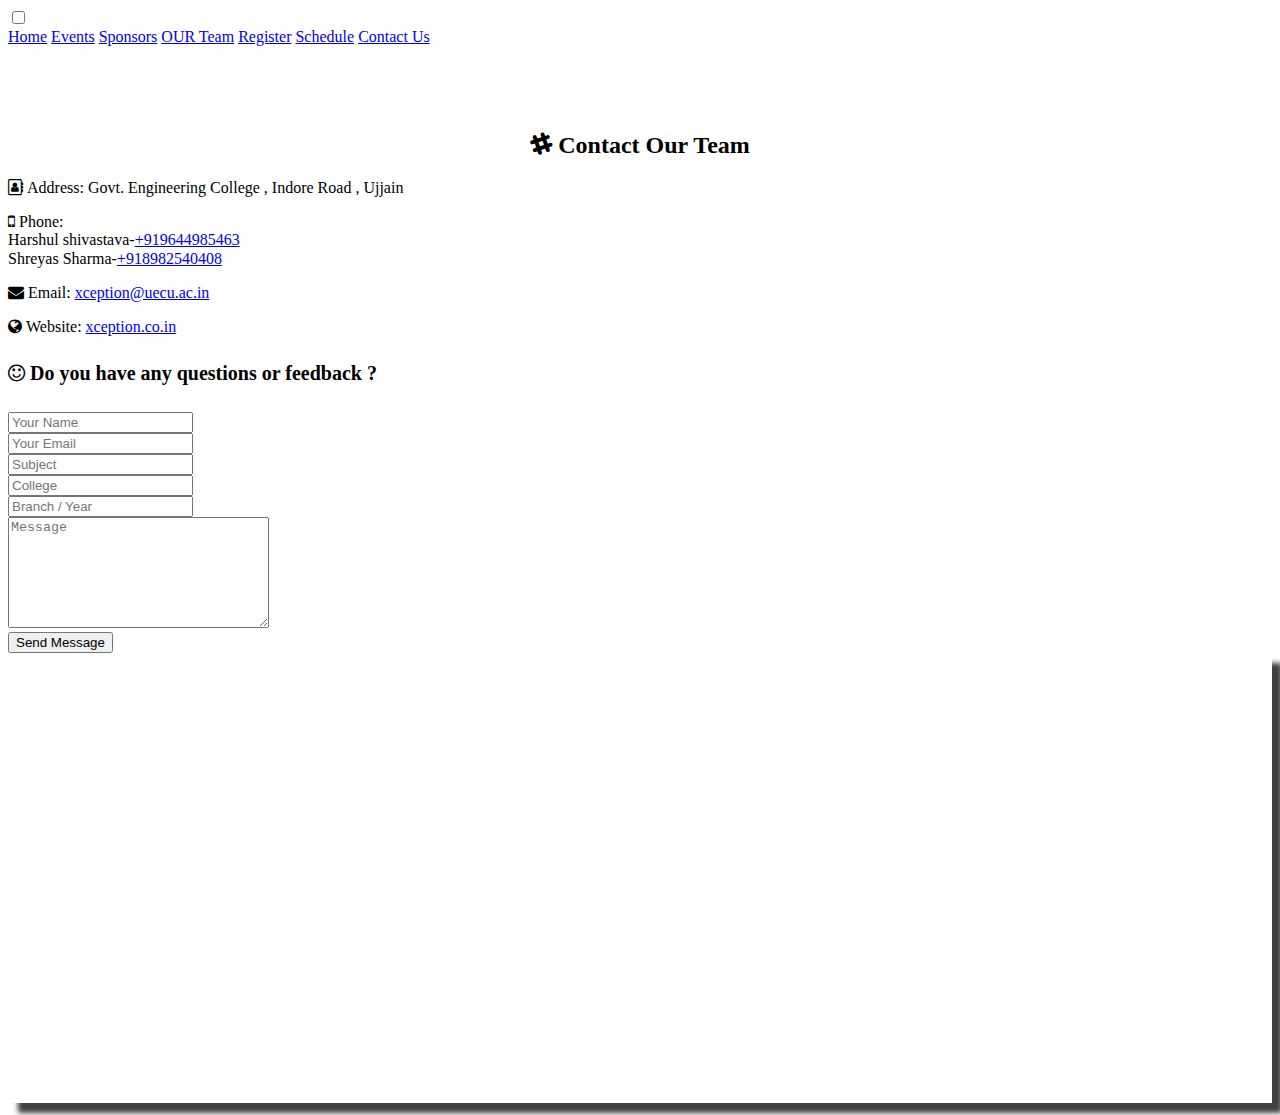
==== contactus.html @ e41eef3c "Add files via upload" ====
<!DOCTYPE html>
<html>
<head>
  <meta charset="UTF-8">
  <meta http-equiv="X-UA-Compatible" content="IE=edge">
  <meta name="viewport" content="width=device-width, initial-scale=1.0, maximum-scale=2.0, user-scalable=yes"><meta name="apple-mobile-web-app-capable" content="yes"><meta name="mobile-web-app-capable" content="yes">
  <meta name="format-detection" content="telephone=no">
  <title>Xception</title>
 
 
 <link rel="stylesheet" href="https://cdnjs.cloudflare.com/ajax/libs/font-awesome/4.7.0/css/font-awesome.min.css">
  <link rel="stylesheet" type="text/css" href="assets2/css/naveffect.css">
   <link rel="stylesheet" type="text/css" href="assets2/css/sponsors.css">
</head>
<script src="https://smtpjs.com/v3/smtp.js"></script>  
<body>
  <div>
  <div class="container">
    <!-- This checkbox will give us the toggle behavior, it will be hidden, but functional -->
    <input id="toggle" type="checkbox">

    <!-- IMPORTANT: Any element that we want to modify when the checkbox state changes go here, being "sibling" of the checkbox element -->

    <!-- This label is tied to the checkbox, and it will contain the toggle "buttons" -->
    <label class="toggle-container" for="toggle">
      <!-- If menu is open, it will be the "X" icon, otherwise just a clickable area behind the hamburger menu icon -->
      <span class="button button-toggle"></span>
    </label>

    <!-- The nav menu -->
    <nav class="nav">
       <a class="nav-item" href="index.html">Home</a>
      <a class="nav-item" href="events.html">Events</a>
      <a class="nav-item" href="sponsors.html">Sponsors</a>
      <a class="nav-item" href="ourteam.html">OUR Team</a>
      <a class="nav-item" href="register.html">Register</a>
      <a class="nav-item" href="schedule.docx">Schedule</a>
     
     
      <a class="nav-item" href="contactus.html">Contact Us</a>
      <!-- <a class="nav-item" href="">Settings</a> -->
      <!-- <a id="navlogo" class="nav-item" href=""><img src="logo.png" style="height: 70px; width: auto;"></a> -->
    </nav>

    <!-- Just dummy content like in the animated gif -->
<div id="navlogo" style="right: 12px;"><a href="index.html"><img src="xception.png"></a></div>

  </div>
  </div>
<br>
  <div class="content">
   
 
      <div class="container">
        <div class="row d-flex mb-5 contact-info">
          <div class="col-lg-12 col-md-12 mb-4 ftco-animate" style="text-align: center;">
           
            <h2 class="h4"><i class="fa fa-slack" aria-hidden="true"></i>&nbsp;Contact Our Team</h2>
           
          </div>
          <div class="w-100"></div>
          <div class="col-lg-3 col-md-3 ftco-animate">
            <section>
            <p><span><i class="fa fa-address-book-o" aria-hidden="true"></i>&nbsp;Address:</span> Govt. Engineering College , Indore Road , Ujjain</p>
            </section>
          </div>
          <div class=" col-lg-3 col-md-3 ftco-animate">
            <section>
            <p><span><i class="fa fa-mobile" aria-hidden="true"></i>&nbsp;Phone:</span><br>Harshul shivastava-<a href="tel://9644985463" class="contact">+919644985463</a></p>
            <p style=" margin-top:-15px;" >Shreyas Sharma-<a href="tel://8982540408" class="contact">+918982540408</a></p>
            </section>
          </div>
          <div class=" col-lg-3 col-md-3 ftco-animate">
            <SECTION>
            <p><span><i class="fa fa-envelope" aria-hidden="true"></i>&nbsp;Email:</span> <a href="mailto:xception@uecu.ac.in" class="contact">xception@uecu.ac.in</a></p>
          </SECTION>
          </div>
          <div class=" col-lg-3 col-md-3 ftco-animate">
            <SECTION>
            <p><span><i class="fa fa-globe" aria-hidden="true"></i>&nbsp;Website:</span> <a href="http://xception.co.in" class="contact">xception.co.in</a></p>
          </SECTION>
          </div>
        </div>
        <div class="row block-9 ftco-animate">
          <div class="col-lg-6 col-md-6 pr-md-5">
            <section id="form">
            <h4 class="mb-4" style="font-size:20px"><i class="fa fa-smile-o" aria-hidden="true"></i>&nbsp;Do you have any questions or feedback ?</h4>
            <form action="#" method="post">
              <div class="form-group">
                <input type="text" class="form-control" placeholder="Your Name" name="name" id="name" >
              </div>
              <div class="form-group">
                <input type="text" class="form-control" placeholder="Your Email" name="email" id="email" >
              </div>
              <div class="form-group">
                <input type="text" class="form-control" placeholder="Subject" name="subject" id="subject" >
              </div>
               <div class="form-group">
                <input type="text" class="form-control" placeholder="College" name="college" id="college" >
              </div>
               <div class="form-group">
                <input type="text" class="form-control" placeholder="Branch / Year" name="branch" id="branch" >
              </div>
              <div class="form-group">
                <textarea name="message" id="message" cols="30" rows="7" class="form-control" placeholder="Message" ></textarea>
              </div>
              <div class="form-group">
                <button type="button" class="btn btn-primary py-3 px-5" data-toggle="modal" data-target="#myModal" onclick="sendMessage()" style="float: left;">Send Message</button>

                <div class="modal-body" id="modalBody">
        <p id="par" style="float: right;"></p>
        </div>
              </div>
            </form>
          </section>
          </div>
         

          <div class="col-md-6 col-xs-12 col-lg-6 ftco-animate" id="map">
            <section>
         <center> <iframe src="https://www.google.com/maps/embed?pb=!1m18!1m12!1m3!1d3668.692432455636!2d75.79226531444448!3d23.14491491755363!2m3!1f0!2f0!3f0!3m2!1i1024!2i768!4f13.1!3m3!1m2!1s0x3963749a7fdc01c1%3A0x8131eb1a96ebdd1b!2sUjjain+Engineering+College!5e0!3m2!1sen!2sin!4v1548831720215" width="100%" height="450" frameborder="0" style="border:0; -webkit-box-shadow: 10px 10px 5px 0px rgba(0,0,0,0.75);
-moz-box-shadow: 10px 10px 5px 0px rgba(0,0,0,0.75);
box-shadow: 10px 10px 5px 0px rgba(0,0,0,0.75);" allowfullscreen></iframe></center>
          </section>
          </div>
        </div>
      </div>
   



</div>


<script type="text/javascript">
 

  function sendMessage()
{
var name=document.getElementById("name").value;
var email=document.getElementById("email").value;
var subject=document.getElementById("subject").value;
var college=document.getElementById("college").value;
var branch=document.getElementById("branch").value;
var message=document.getElementById("message").value;
var par=document.getElementById("par");
var k=0;
if(name.length==0)
{
k++;
}
if(email.length==0)
{
k++;
}
if(subject.length==0)
{
k++;
}
if(college.length==0)
{
k++;
}
if(branch.length==0)
{
k++;
}
if(message.length==0)
{
k++;
}
if(k>0)
{
par.style.color="#FF0000";
par.innerHTML="Please fill all the mandatory fields.";
return;
}
data="Name : "+name+" ,Email : "+email+" ,Subject : "+subject+" ,College : "+college+" ,Branch : "+branch+" ,Message : "+message;
Email.send({
Host: "smtp.gmail.com",
Username : "xception@uecu.ac.in",
Password : "bqy5xams8a",
To : 'xception@uecu.ac.in',
From : "xception@uecu.ac.in",
Subject : "FEEDBACK ALERT !!",
Body : data,
})
.then(function(message){});
document.getElementById("name").value="";
document.getElementById("email").value="";
document.getElementById("college").value="";
document.getElementById("subject").value="";
document.getElementById("branch").value="";
document.getElementById("message").value="";
}
</script>
</body>
</html>
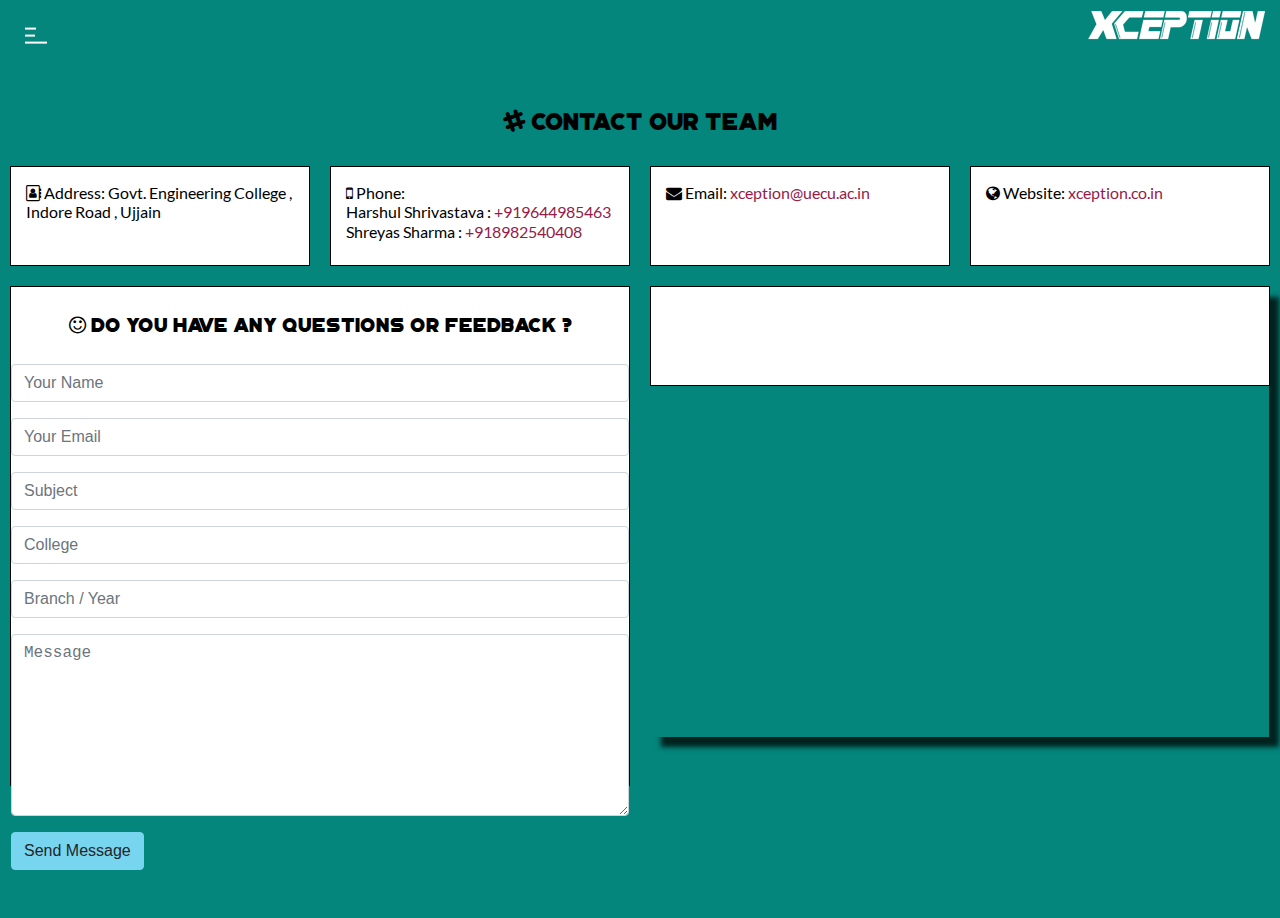
==== commit c325d4f2: "Add files via upload" ====
--- a/contactus.html
+++ b/contactus.html
@@ -66,8 +66,8 @@
           </div>
           <div class=" col-lg-3 col-md-3 ftco-animate">
             <section>
-            <p><span><i class="fa fa-mobile" aria-hidden="true"></i>&nbsp;Phone:</span><br>Harshul shivastava-<a href="tel://9644985463" class="contact">+919644985463</a></p>
-            <p style=" margin-top:-15px;" >Shreyas Sharma-<a href="tel://8982540408" class="contact">+918982540408</a></p>
+            <p><span><i class="fa fa-mobile" aria-hidden="true"></i>&nbsp;Phone:</span><br>Harshul Shrivastava : <a href="tel://9644985463" class="contact">+919644985463</a></p>
+            <p style=" margin-top:-15px;" >Shreyas Sharma : <a href="tel://8982540408" class="contact">+918982540408</a></p>
             </section>
           </div>
           <div class=" col-lg-3 col-md-3 ftco-animate">
--- a/assets2/css/naveffect.css
+++ b/assets2/css/naveffect.css
@@ -0,0 +1,1438 @@
+@font-face {
+    font-family: Lato;
+    src: url('../fonts/Lato/Lato-Regular.ttf') format('truetype');
+    font-weight: normal;
+}
+
+@font-face {
+    font-family: Lato;
+    src: url('../fonts/Lato/Lato-Bold.ttf') format('truetype');
+    font-weight: bold;
+}
+@font-face {
+    font-family: Portico;
+    src: url('../fonts/Portico/Portico Light.otf') format('opentype');
+    font-weight: normal;
+}
+
+@font-face {
+    font-family: Portico;
+    src: url('../fonts/Portico/Portico Regular.otf') format('opentype');
+    font-weight: bold;
+}
+
+h1,h2,h3,h4,h5,h6
+{
+  font-family: Portico;
+}
+/* Basic styles */
+* {
+	-webkit-box-sizing: border-box;
+	        box-sizing: border-box;
+}
+
+html, body {
+	margin: 0;
+}
+html,body
+{
+  height: 100vh;
+  width: 100vw;
+  overflow-x: hidden;
+  /*overflow-y: hidden;*/
+}
+
+body {
+	font-family: Lato;
+	background-color: #21b2a6;
+  
+}
+
+a {
+	text-decoration: none;
+}
+
+.container1 {
+	position: relative;
+	/*margin: 35px auto 0;*/
+	/*width: 300px;*/
+	/*height: 534px;*/
+/*	background: -webkit-gradient(linear, left top, right top, from(#9A3767) , to(#7B295C));
+	background: -webkit-linear-gradient(left, #9A3767 , #7B295C);
+	background: -o-linear-gradient(left, #9A3767 , #7B295C);
+	background: linear-gradient(to right, #9A3767 , #7B295C);*/
+	background:#21b2a6;
+	overflow: hidden;
+}
+.container1
+{
+/*    -webkit-box-shadow: 0 10px 6px -6px rgba(0, 0, 0, 0.23);
+            box-shadow: 0 10px 6px -6px rgba(0, 0, 0, 0.23);*/
+}
+#navlogo
+{
+	position: absolute;
+	top: 0px;
+	right: 0px;
+}
+@media only screen and (max-width: 500px)
+{
+	#navlogo
+	{
+		top:9px;
+	}
+	#navlogo img
+	{
+		width: 150px;
+		height: auto;
+	}
+}
+
+/* Toggle functionality https://codepen.io/lmgonzalves/pen/KaWaJO */
+#toggle {
+	position: absolute;
+	left: -100%;
+	top: -100%;
+}
+
+#toggle:focus ~ .toggle-container .button-toggle {
+	-webkit-box-shadow: 0 0 0 8px rgba(0, 0, 0, 0.1), inset 0 0 0 20px rgba(0, 0, 0, 0.1);
+	        box-shadow: 0 0 0 8px rgba(0, 0, 0, 0.1), inset 0 0 0 20px rgba(0, 0, 0, 0.1);
+}
+
+#toggle:checked ~ .toggle-container .button-toggle {
+	-webkit-box-shadow: 0 0 0 200vmax rgba(0, 0, 0, 0.1), inset 0 0 0 20px rgba(0, 0, 0, 0.1);
+	        box-shadow: 0 0 0 200vmax rgba(0, 0, 0, 0.1), inset 0 0 0 20px rgba(0, 0, 0, 0.1);
+}
+#toggle:checked ~ .toggle-container .button-toggle:hover {
+	-webkit-box-shadow: 0 0 0 200vmax rgba(0, 0, 0, 0.1), inset 0 0 0 20px rgba(0, 0, 0, 0.1), 0 0 0 8px rgba(0, 0, 0, 0.1), inset 0 0 0 20px rgba(0, 0, 0, 0.1);
+	        box-shadow: 0 0 0 200vmax rgba(0, 0, 0, 0.1), inset 0 0 0 20px rgba(0, 0, 0, 0.1), 0 0 0 8px rgba(0, 0, 0, 0.1), inset 0 0 0 20px rgba(0, 0, 0, 0.1);
+}
+#toggle:checked ~ .toggle-container .button-toggle:before {
+	-webkit-transform: translateY(-50%) rotate(45deg) scale(1);
+	    -ms-transform: translateY(-50%) rotate(45deg) scale(1);
+	        transform: translateY(-50%) rotate(45deg) scale(1);
+}
+#toggle:checked ~ .toggle-container .button-toggle:after {
+	-webkit-transform: translateY(-50%) rotate(-45deg) scale(1);
+	    -ms-transform: translateY(-50%) rotate(-45deg) scale(1);
+	        transform: translateY(-50%) rotate(-45deg) scale(1);
+}
+#toggle:checked:focus ~ .toggle-container .button-toggle {
+	-webkit-box-shadow: 0 0 0 200vmax rgba(0, 0, 0, 0.1), inset 0 0 0 20px rgba(0, 0, 0, 0.1), 0 0 0 8px rgba(0, 0, 0, 0.1), inset 0 0 0 20px rgba(0, 0, 0, 0.1);
+	        box-shadow: 0 0 0 200vmax rgba(0, 0, 0, 0.1), inset 0 0 0 20px rgba(0, 0, 0, 0.1), 0 0 0 8px rgba(0, 0, 0, 0.1), inset 0 0 0 20px rgba(0, 0, 0, 0.1);
+}
+#toggle:checked ~ .nav {
+	margin-bottom: 100px;
+	pointer-events: auto;
+	-webkit-transform: translate(50px, 50px);
+	    -ms-transform: translate(50px, 50px);
+	        transform: translate(50px, 50px);
+}
+#toggle:checked ~ .nav .nav-item {
+	color: white;
+	letter-spacing: 0;
+	height: 40px;
+	line-height: 40px;
+	margin-top: 0;
+	opacity: 1;
+	-webkit-transform: scaleY(1);
+	    -ms-transform: scaleY(1);
+	        transform: scaleY(1);
+	-webkit-transition: 0.5s, opacity 0.1s;
+	-o-transition: 0.5s, opacity 0.1s;
+	transition: 0.5s, opacity 0.1s;
+}
+#toggle:checked ~ .nav .nav-item:nth-child(1) {
+	-webkit-transition-delay: 0.15s;
+	     -o-transition-delay: 0.15s;
+	        transition-delay: 0.15s;
+}
+#toggle:checked ~ .nav .nav-item:nth-child(1):before {
+	-webkit-transition-delay: 0.15s;
+	     -o-transition-delay: 0.15s;
+	        transition-delay: 0.15s;
+}
+#toggle:checked ~ .nav .nav-item:nth-child(2) {
+	-webkit-transition-delay: 0.1s;
+	     -o-transition-delay: 0.1s;
+	        transition-delay: 0.1s;
+}
+#toggle:checked ~ .nav .nav-item:nth-child(2):before {
+	-webkit-transition-delay: 0.1s;
+	     -o-transition-delay: 0.1s;
+	        transition-delay: 0.1s;
+}
+#toggle:checked ~ .nav .nav-item:nth-child(3) {
+	-webkit-transition-delay: 0.05s;
+	     -o-transition-delay: 0.05s;
+	        transition-delay: 0.05s;
+}
+#toggle:checked ~ .nav .nav-item:nth-child(3):before {
+	-webkit-transition-delay: 0.05s;
+	     -o-transition-delay: 0.05s;
+	        transition-delay: 0.05s;
+}
+#toggle:checked ~ .nav .nav-item:nth-child(4) {
+	-webkit-transition-delay: 0s;
+	     -o-transition-delay: 0s;
+	        transition-delay: 0s;
+}
+#toggle:checked ~ .nav .nav-item:nth-child(4):before {
+	-webkit-transition-delay: 0s;
+	     -o-transition-delay: 0s;
+	        transition-delay: 0s;
+}
+#toggle:checked ~ .nav .nav-item:before {
+	opacity: 0;
+}
+#toggle:checked ~ .dummy-content {
+	padding-top: 30px;
+}
+#toggle:checked ~ .dummy-content:before {
+	background-color: rgba(0, 0, 0, 0.3);
+}
+
+
+/*=====================================================================*/
+
+
+/* Toggle button */
+.button-toggle {
+	position: absolute;
+	display: inline-block;
+	width: 20px;
+	height: 20px;
+	margin: 25px;
+	background-color: transparent;
+	border: none;
+	cursor: pointer;
+	border-radius: 100%;
+	-webkit-transition: 0.6s;
+	-o-transition: 0.6s;
+	transition: 0.6s;
+}
+.button-toggle:hover {
+	-webkit-box-shadow: 0 0 0 8px rgba(0, 0, 0, 0.1), inset 0 0 0 20px rgba(0, 0, 0, 0.1);
+	        box-shadow: 0 0 0 8px rgba(0, 0, 0, 0.1), inset 0 0 0 20px rgba(0, 0, 0, 0.1);
+}
+.button-toggle:before, .button-toggle:after {
+	position: absolute;
+	content: '';
+	top: 50%;
+	left: 0;
+	width: 100%;
+	height: 2px;
+	background-color: #EC7263;
+	border-radius: 5px;
+	-webkit-transition: 0.5s;
+	-o-transition: 0.5s;
+	transition: 0.5s;
+}
+.button-toggle:before {
+	-webkit-transform: translateY(-50%) rotate(45deg) scale(0);
+	    -ms-transform: translateY(-50%) rotate(45deg) scale(0);
+	        transform: translateY(-50%) rotate(45deg) scale(0);
+}
+.button-toggle:after {
+	-webkit-transform: translateY(-50%) rotate(-45deg) scale(0);
+	    -ms-transform: translateY(-50%) rotate(-45deg) scale(0);
+	        transform: translateY(-50%) rotate(-45deg) scale(0);
+}
+
+
+/*=====================================================================*/
+
+
+/* Menu */
+.nav {
+	display: inline-block;
+	margin: 25px 25px 20px;
+	pointer-events: none;
+	-webkit-transition: 0.5s;
+	-o-transition: 0.5s;
+	transition: 0.5s;
+}
+
+.nav-item {
+	position: relative;
+	display: inline-block;
+	float: left;
+	clear: both;
+	color: transparent;
+	font-size: 14px;
+	letter-spacing: -6.2px;
+	height: 7px;
+	line-height: 7px;
+	text-transform: uppercase;
+	white-space: nowrap;
+	-webkit-transform: scaleY(0.2);
+	    -ms-transform: scaleY(0.2);
+	        transform: scaleY(0.2);
+	-webkit-transition: 0.5s, opacity 1s;
+	-o-transition: 0.5s, opacity 1s;
+	transition: 0.5s, opacity 1s;
+}
+.nav-item:nth-child(1) {
+	-webkit-transition-delay: 0s;
+	     -o-transition-delay: 0s;
+	        transition-delay: 0s;
+}
+.nav-item:nth-child(1):before {
+	-webkit-transition-delay: 0s;
+	     -o-transition-delay: 0s;
+	        transition-delay: 0s;
+}
+.nav-item:nth-child(2) {
+	-webkit-transition-delay: 0.05s;
+	     -o-transition-delay: 0.05s;
+	        transition-delay: 0.05s;
+}
+.nav-item:nth-child(2):before {
+	-webkit-transition-delay: 0.05s;
+	     -o-transition-delay: 0.05s;
+	        transition-delay: 0.05s;
+}
+.nav-item:nth-child(3) {
+	-webkit-transition-delay: 0.1s;
+	     -o-transition-delay: 0.1s;
+	        transition-delay: 0.1s;
+}
+.nav-item:nth-child(3):before {
+	-webkit-transition-delay: 0.1s;
+	     -o-transition-delay: 0.1s;
+	        transition-delay: 0.1s;
+}
+.nav-item:nth-child(4) {
+	-webkit-transition-delay: 0.15s;
+	     -o-transition-delay: 0.15s;
+	        transition-delay: 0.15s;
+}
+.nav-item:nth-child(4):before {
+	-webkit-transition-delay: 0.15s;
+	     -o-transition-delay: 0.15s;
+	        transition-delay: 0.15s;
+}
+.nav-item:nth-child(1) {
+	letter-spacing: -8px;
+}
+.nav-item:nth-child(2) {
+	letter-spacing: -7px;
+}
+.nav-item:nth-child(n + 4) {
+	letter-spacing: -8px;
+	margin-top: -7px;
+	opacity: 0;
+}
+.nav-item:before {
+	position: absolute;
+	content: '';
+	top: 50%;
+	left: 0;
+	width: 100%;
+	height: 2px;
+	background-color: white;
+	-webkit-transform: translateY(-50%) scaleY(5);
+	    -ms-transform: translateY(-50%) scaleY(5);
+	        transform: translateY(-50%) scaleY(5);
+	-webkit-transition: 0.5s;
+	-o-transition: 0.5s;
+	transition: 0.5s;
+}
+@media (min-width: 992px) {
+    .col-lg-1, .col-lg-2, .col-lg-3, .col-lg-4, .col-lg-5, .col-lg-6, .col-lg-7, .col-lg-8, .col-lg-9, .col-lg-10, .col-lg-11, .col-lg-12 {
+        float: left;
+    }
+    .col-lg-1 {
+        width: 8.33%;
+    }
+    .col-lg-2 {
+        width: 16.66%;
+    }
+    .col-lg-3 {
+        width: 25%;
+    }
+    .col-lg-4 {
+        width: 33.33%;
+    }
+    .col-lg-5 {
+        width: 41.66%;
+    }
+    .col-lg-6 {
+        width: 50%;
+    }
+    .col-lg-7 {
+        width: 58.33%;
+    }
+    .col-lg-8 {
+        width: 66.66%;
+    }
+    .col-lg-9 {
+        width: 74.99%;
+    }
+    .col-lg-10 {
+        width: 83.33%;
+    }
+    .col-lg-11 {
+        width: 91.66%;
+    }
+    .col-lg-12 {
+        width: 100%;
+    }
+}
+
+
+/* Tablet view options */
+
+@media (min-width: 768px) and (max-width: 991px) {
+    .col-md-1, .col-md-2, .col-md-3, .col-md-4, .col-md-5, .col-md-6, .col-md-7, .col-md-8, .col-md-9, .col-md-10, .col-md-11, .col-md-12 {
+        float: left;
+    }
+    .col-md-1 {
+        width: 8.33%;
+    }
+    .col-md-2 {
+        width: 16.66%;
+    }
+    .col-md-3 {
+        width: 25%;
+    }
+    .col-md-4 {
+        width: 33.33%;
+    }
+    .col-md-5 {
+        width: 41.66%;
+    }
+    .col-md-6 {
+        width: 50%;
+    }
+    .col-md-7 {
+        width: 58.33%;
+    }
+    .col-md-8 {
+        width: 66.66%;
+    }
+    .col-md-9 {
+        width: 74.99%;
+    }
+    .col-md-10 {
+        width: 83.33%;
+    }
+    .col-md-11 {
+        width: 91.66%;
+    }
+    .col-md-12 {
+        width: 100%;
+    }
+}
+
+
+/* Mobile view options */
+
+@media (max-width: 767px) {
+    .col-sm-1, .col-sm-2, .col-sm-3, .col-sm-4, .col-sm-5, .col-sm-6, .col-sm-7, .col-sm-8, .col-sm-9, .col-sm-10, .col-sm-11, .col-sm-12 {
+        float: left;
+    }
+    .col-sm-1 {
+        width: 8.33%;
+    }
+    .col-sm-2 {
+        width: 16.66%;
+    }
+    .col-sm-3 {
+        width: 25%;
+    }
+    .col-sm-4 {
+        width: 33.33%;
+    }
+    .col-sm-5 {
+        width: 41.66%;
+    }
+    .col-sm-6 {
+        width: 50%;
+    }
+    .col-sm-7 {
+        width: 58.33%;
+    }
+    .col-sm-8 {
+        width: 66.66%;
+    }
+    .col-sm-9 {
+        width: 74.99%;
+    }
+    .col-sm-10 {
+        width: 83.33%;
+    }
+    .col-sm-11 {
+        width: 91.66%;
+    }
+    .col-sm-12 {
+        width: 100%;
+    }
+}
+h1 {
+    text-align: center;
+    color: black;
+}
+
+section {
+    border: 1px solid black;
+    background-color: white;
+    margin: 10px;
+    height:100px;
+}
+
+section>h2 {
+    float: right;
+    border-bottom: 1px solid black;
+    border-left: 1px solid black;
+    margin: 0;
+    width: 230px;
+    text-align: center;
+    font-style: Times;
+    font-size: 24px;
+    font-weight: bold;
+    height: 45px;
+    padding-top: 10px;
+}
+
+section.lebesgue>h2 {
+    background-color: #76b8db;
+}
+
+section.fubini>h2 {
+    background-color: #4f7acd;
+}
+
+section.luzin>h2 {
+    color: #e2e2e2;
+    background-color: #10328a;
+}
+
+section>p {
+   /*padding: 40px 15px 15px 15px; */
+   padding-left: 15px;
+}
+
+.row {
+    width: 100%;
+
+}
+#form
+{
+
+height: 500px;
+}
+.form-group
+{
+	width:100%;
+}
+section#form div.form-group
+{
+    
+	width: 100%;
+}
+
+.form-control {
+  display: block;
+  width: 100%;
+  padding: 0.375rem 0.75rem;
+  font-size: 1rem;
+  line-height: 1.5;
+  color: #495057;
+  background-color: #fff;
+  background-clip: padding-box;
+  border: 1px solid #ced4da;
+  border-radius: 0.25rem;
+  -webkit-transition: border-color 0.15s ease-in-out, -webkit-box-shadow 0.15s ease-in-out;
+  transition: border-color 0.15s ease-in-out, -webkit-box-shadow 0.15s ease-in-out;
+  -o-transition: border-color 0.15s ease-in-out, box-shadow 0.15s ease-in-out;
+  transition: border-color 0.15s ease-in-out, box-shadow 0.15s ease-in-out;
+  transition: border-color 0.15s ease-in-out, box-shadow 0.15s ease-in-out, -webkit-box-shadow 0.15s ease-in-out; }
+  @media screen and (prefers-reduced-motion: reduce) {
+    .form-control {
+      -webkit-transition: none;
+      -o-transition: none;
+      transition: none; } }
+  .form-control::-ms-expand {
+    background-color: transparent;
+    border: 0; }
+  .form-control:focus {
+    color: #495057;
+    background-color: #fff;
+    border-color: #eaf8fd;
+    outline: 0;
+    -webkit-box-shadow: 0 0 0 0.2rem rgba(120, 213, 239, 0.25);
+    box-shadow: 0 0 0 0.2rem rgba(120, 213, 239, 0.25); }
+  .form-control::-webkit-input-placeholder {
+    color: #6c757d;
+    opacity: 1; }
+  .form-control:-ms-input-placeholder {
+    color: #6c757d;
+    opacity: 1; }
+  .form-control::-ms-input-placeholder {
+    color: #6c757d;
+    opacity: 1; }
+  .form-control::placeholder {
+    color: #6c757d;
+    opacity: 1; }
+  .form-control:disabled, .form-control[readonly] {
+    background-color: #e9ecef;
+    opacity: 1; }
+
+select.form-control:not([size]):not([multiple]) {
+  height: calc(2.25rem + 2px); }
+
+select.form-control:focus::-ms-value {
+  color: #495057;
+  background-color: #fff; }
+
+.form-control-file,
+.form-control-range {
+  display: block;
+  width: 100%; }
+
+  col-form-label {
+  padding-top: calc(0.375rem + 1px);
+  padding-bottom: calc(0.375rem + 1px);
+  margin-bottom: 0;
+  font-size: inherit;
+  line-height: 1.5; }
+
+.col-form-label-lg {
+  padding-top: calc(0.5rem + 1px);
+  padding-bottom: calc(0.5rem + 1px);
+  font-size: 1.25rem;
+  line-height: 1.5; }
+
+.col-form-label-sm {
+  padding-top: calc(0.25rem + 1px);
+  padding-bottom: calc(0.25rem + 1px);
+  font-size: 0.875rem;
+  line-height: 1.5; }
+
+.form-control-plaintext {
+  display: block;
+  width: 100%;
+  padding-top: 0.375rem;
+  padding-bottom: 0.375rem;
+  margin-bottom: 0;
+  line-height: 1.5;
+  color: #212529;
+  background-color: transparent;
+  border: solid transparent;
+  border-width: 1px 0; }
+  .form-control-plaintext.form-control-sm, .input-group-sm > .form-control-plaintext.form-control,
+  .input-group-sm > .input-group-prepend > .form-control-plaintext.input-group-text,
+  .input-group-sm > .input-group-append > .form-control-plaintext.input-group-text,
+  .input-group-sm > .input-group-prepend > .form-control-plaintext.btn,
+  .input-group-sm > .input-group-append > .form-control-plaintext.btn, .form-control-plaintext.form-control-lg, .input-group-lg > .form-control-plaintext.form-control,
+  .input-group-lg > .input-group-prepend > .form-control-plaintext.input-group-text,
+  .input-group-lg > .input-group-append > .form-control-plaintext.input-group-text,
+  .input-group-lg > .input-group-prepend > .form-control-plaintext.btn,
+  .input-group-lg > .input-group-append > .form-control-plaintext.btn {
+    padding-right: 0;
+    padding-left: 0; }
+
+.form-control-sm, .input-group-sm > .form-control,
+.input-group-sm > .input-group-prepend > .input-group-text,
+.input-group-sm > .input-group-append > .input-group-text,
+.input-group-sm > .input-group-prepend > .btn,
+.input-group-sm > .input-group-append > .btn {
+  padding: 0.25rem 0.5rem;
+  font-size: 0.875rem;
+  line-height: 1.5;
+  border-radius: 0.2rem; }
+
+select.form-control-sm:not([size]):not([multiple]), .input-group-sm > select.form-control:not([size]):not([multiple]),
+.input-group-sm > .input-group-prepend > select.input-group-text:not([size]):not([multiple]),
+.input-group-sm > .input-group-append > select.input-group-text:not([size]):not([multiple]),
+.input-group-sm > .input-group-prepend > select.btn:not([size]):not([multiple]),
+.input-group-sm > .input-group-append > select.btn:not([size]):not([multiple]) {
+  height: calc(1.8125rem + 2px); }
+
+.form-control-lg, .input-group-lg > .form-control,
+.input-group-lg > .input-group-prepend > .input-group-text,
+.input-group-lg > .input-group-append > .input-group-text,
+.input-group-lg > .input-group-prepend > .btn,
+.input-group-lg > .input-group-append > .btn {
+  padding: 0.5rem 1rem;
+  font-size: 1.25rem;
+  line-height: 1.5;
+  border-radius: 0.3rem; }
+
+select.form-control-lg:not([size]):not([multiple]), .input-group-lg > select.form-control:not([size]):not([multiple]),
+.input-group-lg > .input-group-prepend > select.input-group-text:not([size]):not([multiple]),
+.input-group-lg > .input-group-append > select.input-group-text:not([size]):not([multiple]),
+.input-group-lg > .input-group-prepend > select.btn:not([size]):not([multiple]),
+.input-group-lg > .input-group-append > select.btn:not([size]):not([multiple]) {
+  height: calc(2.875rem + 2px); }
+
+.form-group {
+  margin-bottom: 1rem; }
+
+.form-text {
+  display: block;
+  margin-top: 0.25rem; }
+
+.form-row {
+  display: -webkit-box;
+  display: -ms-flexbox;
+  display: flex;
+  -ms-flex-wrap: wrap;
+  flex-wrap: wrap;
+  margin-right: -5px;
+  margin-left: -5px; }
+  .form-row > .col,
+  .form-row > [class*="col-"] {
+    padding-right: 5px;
+    padding-left: 5px; }
+
+.form-check {
+  position: relative;
+  display: block;
+  padding-left: 1.25rem; }
+
+.form-check-input {
+  position: absolute;
+  margin-top: 0.3rem;
+  margin-left: -1.25rem; }
+  .form-check-input:disabled ~ .form-check-label {
+    color: #6c757d; }
+
+.form-check-label {
+  margin-bottom: 0; }
+
+.form-check-inline {
+  display: -webkit-inline-box;
+  display: -ms-inline-flexbox;
+  display: inline-flex;
+  -webkit-box-align: center;
+  -ms-flex-align: center;
+  align-items: center;
+  padding-left: 0;
+  margin-right: 0.75rem; }
+  .form-check-inline .form-check-input {
+    position: static;
+    margin-top: 0;
+    margin-right: 0.3125rem;
+    margin-left: 0; }
+
+.valid-feedback {
+  display: none;
+  width: 100%;
+  margin-top: 0.25rem;
+  font-size: 80%;
+  color: #28a745; }
+
+.valid-tooltip {
+  position: absolute;
+  top: 100%;
+  z-index: 5;
+  display: none;
+  max-width: 100%;
+  padding: .5rem;
+  margin-top: .1rem;
+  font-size: .875rem;
+  line-height: 1;
+  color: #fff;
+  background-color: rgba(40, 167, 69, 0.8);
+  border-radius: .2rem; }
+
+.was-validated .form-control:valid, .form-control.is-valid, .was-validated
+.custom-select:valid,
+.custom-select.is-valid {
+  border-color: #28a745; }
+  .was-validated .form-control:valid:focus, .form-control.is-valid:focus, .was-validated
+  .custom-select:valid:focus,
+  .custom-select.is-valid:focus {
+    border-color: #28a745;
+    -webkit-box-shadow: 0 0 0 0.2rem rgba(40, 167, 69, 0.25);
+    box-shadow: 0 0 0 0.2rem rgba(40, 167, 69, 0.25); }
+  .was-validated .form-control:valid ~ .valid-feedback,
+  .was-validated .form-control:valid ~ .valid-tooltip, .form-control.is-valid ~ .valid-feedback,
+  .form-control.is-valid ~ .valid-tooltip, .was-validated
+  .custom-select:valid ~ .valid-feedback,
+  .was-validated
+  .custom-select:valid ~ .valid-tooltip,
+  .custom-select.is-valid ~ .valid-feedback,
+  .custom-select.is-valid ~ .valid-tooltip {
+    display: block; }
+
+.was-validated .form-check-input:valid ~ .form-check-label, .form-check-input.is-valid ~ .form-check-label {
+  color: #28a745; }
+
+.was-validated .form-check-input:valid ~ .valid-feedback,
+.was-validated .form-check-input:valid ~ .valid-tooltip, .form-check-input.is-valid ~ .valid-feedback,
+.form-check-input.is-valid ~ .valid-tooltip {
+  display: block; }
+
+.was-validated .custom-control-input:valid ~ .custom-control-label, .custom-control-input.is-valid ~ .custom-control-label {
+  color: #28a745; }
+  .was-validated .custom-control-input:valid ~ .custom-control-label::before, .custom-control-input.is-valid ~ .custom-control-label::before {
+    background-color: #71dd8a; }
+
+.was-validated .custom-control-input:valid ~ .valid-feedback,
+.was-validated .custom-control-input:valid ~ .valid-tooltip, .custom-control-input.is-valid ~ .valid-feedback,
+.custom-control-input.is-valid ~ .valid-tooltip {
+  display: block; }
+
+.was-validated .custom-control-input:valid:checked ~ .custom-control-label::before, .custom-control-input.is-valid:checked ~ .custom-control-label::before {
+  background-color: #34ce57; }
+
+.was-validated .custom-control-input:valid:focus ~ .custom-control-label::before, .custom-control-input.is-valid:focus ~ .custom-control-label::before {
+  -webkit-box-shadow: 0 0 0 1px #fff, 0 0 0 0.2rem rgba(40, 167, 69, 0.25);
+  box-shadow: 0 0 0 1px #fff, 0 0 0 0.2rem rgba(40, 167, 69, 0.25); }
+
+.was-validated .custom-file-input:valid ~ .custom-file-label, .custom-file-input.is-valid ~ .custom-file-label {
+  border-color: #28a745; }
+  .was-validated .custom-file-input:valid ~ .custom-file-label::before, .custom-file-input.is-valid ~ .custom-file-label::before {
+    border-color: inherit; }
+
+.was-validated .custom-file-input:valid ~ .valid-feedback,
+.was-validated .custom-file-input:valid ~ .valid-tooltip, .custom-file-input.is-valid ~ .valid-feedback,
+.custom-file-input.is-valid ~ .valid-tooltip {
+  display: block; }
+
+.was-validated .custom-file-input:valid:focus ~ .custom-file-label, .custom-file-input.is-valid:focus ~ .custom-file-label {
+  -webkit-box-shadow: 0 0 0 0.2rem rgba(40, 167, 69, 0.25);
+  box-shadow: 0 0 0 0.2rem rgba(40, 167, 69, 0.25); }
+
+.invalid-feedback {
+  display: none;
+  width: 100%;
+  margin-top: 0.25rem;
+  font-size: 80%;
+  color: #dc3545; }
+
+.invalid-tooltip {
+  position: absolute;
+  top: 100%;
+  z-index: 5;
+  display: none;
+  max-width: 100%;
+  padding: .5rem;
+  margin-top: .1rem;
+  font-size: .875rem;
+  line-height: 1;
+  color: #fff;
+  background-color: rgba(220, 53, 69, 0.8);
+  border-radius: .2rem; }
+
+.was-validated .form-control:invalid, .form-control.is-invalid, .was-validated
+.custom-select:invalid,
+.custom-select.is-invalid {
+  border-color: #dc3545; }
+  .was-validated .form-control:invalid:focus, .form-control.is-invalid:focus, .was-validated
+  .custom-select:invalid:focus,
+  .custom-select.is-invalid:focus {
+    border-color: #dc3545;
+    -webkit-box-shadow: 0 0 0 0.2rem rgba(220, 53, 69, 0.25);
+    box-shadow: 0 0 0 0.2rem rgba(220, 53, 69, 0.25); }
+  .was-validated .form-control:invalid ~ .invalid-feedback,
+  .was-validated .form-control:invalid ~ .invalid-tooltip, .form-control.is-invalid ~ .invalid-feedback,
+  .form-control.is-invalid ~ .invalid-tooltip, .was-validated
+  .custom-select:invalid ~ .invalid-feedback,
+  .was-validated
+  .custom-select:invalid ~ .invalid-tooltip,
+  .custom-select.is-invalid ~ .invalid-feedback,
+  .custom-select.is-invalid ~ .invalid-tooltip {
+    display: block; }
+
+.was-validated .form-check-input:invalid ~ .form-check-label, .form-check-input.is-invalid ~ .form-check-label {
+  color: #dc3545; }
+
+.was-validated .form-check-input:invalid ~ .invalid-feedback,
+.was-validated .form-check-input:invalid ~ .invalid-tooltip, .form-check-input.is-invalid ~ .invalid-feedback,
+.form-check-input.is-invalid ~ .invalid-tooltip {
+  display: block; }
+
+.was-validated .custom-control-input:invalid ~ .custom-control-label, .custom-control-input.is-invalid ~ .custom-control-label {
+  color: #dc3545; }
+  .was-validated .custom-control-input:invalid ~ .custom-control-label::before, .custom-control-input.is-invalid ~ .custom-control-label::before {
+    background-color: #efa2a9; }
+
+.was-validated .custom-control-input:invalid ~ .invalid-feedback,
+.was-validated .custom-control-input:invalid ~ .invalid-tooltip, .custom-control-input.is-invalid ~ .invalid-feedback,
+.custom-control-input.is-invalid ~ .invalid-tooltip {
+  display: block; }
+
+.was-validated .custom-control-input:invalid:checked ~ .custom-control-label::before, .custom-control-input.is-invalid:checked ~ .custom-control-label::before {
+  background-color: #e4606d; }
+
+.was-validated .custom-control-input:invalid:focus ~ .custom-control-label::before, .custom-control-input.is-invalid:focus ~ .custom-control-label::before {
+  -webkit-box-shadow: 0 0 0 1px #fff, 0 0 0 0.2rem rgba(220, 53, 69, 0.25);
+  box-shadow: 0 0 0 1px #fff, 0 0 0 0.2rem rgba(220, 53, 69, 0.25); }
+
+.was-validated .custom-file-input:invalid ~ .custom-file-label, .custom-file-input.is-invalid ~ .custom-file-label {
+  border-color: #dc3545; }
+  .was-validated .custom-file-input:invalid ~ .custom-file-label::before, .custom-file-input.is-invalid ~ .custom-file-label::before {
+    border-color: inherit; }
+
+.was-validated .custom-file-input:invalid ~ .invalid-feedback,
+.was-validated .custom-file-input:invalid ~ .invalid-tooltip, .custom-file-input.is-invalid ~ .invalid-feedback,
+.custom-file-input.is-invalid ~ .invalid-tooltip {
+  display: block; }
+
+.was-validated .custom-file-input:invalid:focus ~ .custom-file-label, .custom-file-input.is-invalid:focus ~ .custom-file-label {
+  -webkit-box-shadow: 0 0 0 0.2rem rgba(220, 53, 69, 0.25);
+  box-shadow: 0 0 0 0.2rem rgba(220, 53, 69, 0.25); }
+
+.form-inline {
+  display: -webkit-box;
+  display: -ms-flexbox;
+  display: flex;
+  -webkit-box-orient: horizontal;
+  -webkit-box-direction: normal;
+  -ms-flex-flow: row wrap;
+  flex-flow: row wrap;
+  -webkit-box-align: center;
+  -ms-flex-align: center;
+  align-items: center; }
+  .form-inline .form-check {
+    width: 100%; }
+  @media (min-width: 576px) {
+    .form-inline label {
+      display: -webkit-box;
+      display: -ms-flexbox;
+      display: flex;
+      -webkit-box-align: center;
+      -ms-flex-align: center;
+      align-items: center;
+      -webkit-box-pack: center;
+      -ms-flex-pack: center;
+      justify-content: center;
+      margin-bottom: 0; }
+    .form-inline .form-group {
+      display: -webkit-box;
+      display: -ms-flexbox;
+      display: flex;
+      -webkit-box-flex: 0;
+      -ms-flex: 0 0 auto;
+      flex: 0 0 auto;
+      -webkit-box-orient: horizontal;
+      -webkit-box-direction: normal;
+      -ms-flex-flow: row wrap;
+      flex-flow: row wrap;
+      -webkit-box-align: center;
+      -ms-flex-align: center;
+      align-items: center;
+      margin-bottom: 0; }
+    .form-inline .form-control {
+      display: inline-block;
+      width: auto;
+      vertical-align: middle; }
+    .form-inline .form-control-plaintext {
+      display: inline-block; }
+    .form-inline .input-group,
+    .form-inline .custom-select {
+      width: auto; }
+    .form-inline .form-check {
+      display: -webkit-box;
+      display: -ms-flexbox;
+      display: flex;
+      -webkit-box-align: center;
+      -ms-flex-align: center;
+      align-items: center;
+      -webkit-box-pack: center;
+      -ms-flex-pack: center;
+      justify-content: center;
+      width: auto;
+      padding-left: 0; }
+    .form-inline .form-check-input {
+      position: relative;
+      margin-top: 0;
+      margin-right: 0.25rem;
+      margin-left: 0; }
+    .form-inline .custom-control {
+      -webkit-box-align: center;
+      -ms-flex-align: center;
+      align-items: center;
+      -webkit-box-pack: center;
+      -ms-flex-pack: center;
+      justify-content: center; }
+    .form-inline .custom-control-label {
+      margin-bottom: 0; } }
+
+.btn {
+  display: inline-block;
+  font-weight: 400;
+  text-align: center;
+  white-space: nowrap;
+  vertical-align: middle;
+  -webkit-user-select: none;
+  -moz-user-select: none;
+  -ms-user-select: none;
+  user-select: none;
+  border: 1px solid transparent;
+  padding: 0.375rem 0.75rem;
+  font-size: 1rem;
+  line-height: 1.5;
+  border-radius: 0.25rem;
+  -webkit-transition: color 0.15s ease-in-out, background-color 0.15s ease-in-out, border-color 0.15s ease-in-out, -webkit-box-shadow 0.15s ease-in-out;
+  transition: color 0.15s ease-in-out, background-color 0.15s ease-in-out, border-color 0.15s ease-in-out, -webkit-box-shadow 0.15s ease-in-out;
+  -o-transition: color 0.15s ease-in-out, background-color 0.15s ease-in-out, border-color 0.15s ease-in-out, box-shadow 0.15s ease-in-out;
+  transition: color 0.15s ease-in-out, background-color 0.15s ease-in-out, border-color 0.15s ease-in-out, box-shadow 0.15s ease-in-out;
+  transition: color 0.15s ease-in-out, background-color 0.15s ease-in-out, border-color 0.15s ease-in-out, box-shadow 0.15s ease-in-out, -webkit-box-shadow 0.15s ease-in-out; }
+  @media screen and (prefers-reduced-motion: reduce) {
+    .btn {
+      -webkit-transition: none;
+      -o-transition: none;
+      transition: none; } }
+  .btn:hover, .btn:focus {
+    text-decoration: none; }
+  .btn:focus, .btn.focus {
+    outline: 0;
+    -webkit-box-shadow: 0 0 0 0.2rem rgba(120, 213, 239, 0.25);
+    box-shadow: 0 0 0 0.2rem rgba(120, 213, 239, 0.25); }
+  .btn.disabled, .btn:disabled {
+    opacity: 0.65; }
+  .btn:not(:disabled):not(.disabled) {
+    cursor: pointer; }
+  .btn:not(:disabled):not(.disabled):active, .btn:not(:disabled):not(.disabled).active {
+    background-image: none; }
+
+a.btn.disabled,
+fieldset:disabled a.btn {
+  pointer-events: none; }
+
+.btn-primary {
+  color: #212529;
+  background-color: #78d5ef;
+  border-color: #78d5ef; }
+  .btn-primary:hover {
+    color: #212529;
+    background-color: #56caeb;
+    border-color: #4ac7ea; }
+  .btn-primary:focus, .btn-primary.focus {
+    -webkit-box-shadow: 0 0 0 0.2rem rgba(120, 213, 239, 0.5);
+    box-shadow: 0 0 0 0.2rem rgba(120, 213, 239, 0.5); }
+  .btn-primary.disabled, .btn-primary:disabled {
+    color: #212529;
+    background-color: #78d5ef;
+    border-color: #78d5ef; }
+  .btn-primary:not(:disabled):not(.disabled):active, .btn-primary:not(:disabled):not(.disabled).active,
+  .show > .btn-primary.dropdown-toggle {
+    color: #212529;
+    background-color: #4ac7ea;
+    border-color: #3fc3e8; }
+    .btn-primary:not(:disabled):not(.disabled):active:focus, .btn-primary:not(:disabled):not(.disabled).active:focus,
+    .show > .btn-primary.dropdown-toggle:focus {
+      -webkit-box-shadow: 0 0 0 0.2rem rgba(120, 213, 239, 0.5);
+      box-shadow: 0 0 0 0.2rem rgba(120, 213, 239, 0.5); }
+
+.btn-secondary {
+  color: #fff;
+  background-color: #6c757d;
+  border-color: #6c757d; }
+  .btn-secondary:hover {
+    color: #fff;
+    background-color: #5a6268;
+    border-color: #545b62; }
+  .btn-secondary:focus, .btn-secondary.focus {
+    -webkit-box-shadow: 0 0 0 0.2rem rgba(108, 117, 125, 0.5);
+    box-shadow: 0 0 0 0.2rem rgba(108, 117, 125, 0.5); }
+  .btn-secondary.disabled, .btn-secondary:disabled {
+    color: #fff;
+    background-color: #6c757d;
+    border-color: #6c757d; }
+  .btn-secondary:not(:disabled):not(.disabled):active, .btn-secondary:not(:disabled):not(.disabled).active,
+  .show > .btn-secondary.dropdown-toggle {
+    color: #fff;
+    background-color: #545b62;
+    border-color: #4e555b; }
+    .btn-secondary:not(:disabled):not(.disabled):active:focus, .btn-secondary:not(:disabled):not(.disabled).active:focus,
+    .show > .btn-secondary.dropdown-toggle:focus {
+      -webkit-box-shadow: 0 0 0 0.2rem rgba(108, 117, 125, 0.5);
+      box-shadow: 0 0 0 0.2rem rgba(108, 117, 125, 0.5); }
+
+.btn-success {
+  color: #fff;
+  background-color: #28a745;
+  border-color: #28a745; }
+  .btn-success:hover {
+    color: #fff;
+    background-color: #218838;
+    border-color: #1e7e34; }
+  .btn-success:focus, .btn-success.focus {
+    -webkit-box-shadow: 0 0 0 0.2rem rgba(40, 167, 69, 0.5);
+    box-shadow: 0 0 0 0.2rem rgba(40, 167, 69, 0.5); }
+  .btn-success.disabled, .btn-success:disabled {
+    color: #fff;
+    background-color: #28a745;
+    border-color: #28a745; }
+  .btn-success:not(:disabled):not(.disabled):active, .btn-success:not(:disabled):not(.disabled).active,
+  .show > .btn-success.dropdown-toggle {
+    color: #fff;
+    background-color: #1e7e34;
+    border-color: #1c7430; }
+    .btn-success:not(:disabled):not(.disabled):active:focus, .btn-success:not(:disabled):not(.disabled).active:focus,
+    .show > .btn-success.dropdown-toggle:focus {
+      -webkit-box-shadow: 0 0 0 0.2rem rgba(40, 167, 69, 0.5);
+      box-shadow: 0 0 0 0.2rem rgba(40, 167, 69, 0.5); }
+
+.btn-info {
+  color: #fff;
+  background-color: #17a2b8;
+  border-color: #17a2b8; }
+  .btn-info:hover {
+    color: #fff;
+    background-color: #138496;
+    border-color: #117a8b; }
+  .btn-info:focus, .btn-info.focus {
+    -webkit-box-shadow: 0 0 0 0.2rem rgba(23, 162, 184, 0.5);
+    box-shadow: 0 0 0 0.2rem rgba(23, 162, 184, 0.5); }
+  .btn-info.disabled, .btn-info:disabled {
+    color: #fff;
+    background-color: #17a2b8;
+    border-color: #17a2b8; }
+  .btn-info:not(:disabled):not(.disabled):active, .btn-info:not(:disabled):not(.disabled).active,
+  .show > .btn-info.dropdown-toggle {
+    color: #fff;
+    background-color: #117a8b;
+    border-color: #10707f; }
+    .btn-info:not(:disabled):not(.disabled):active:focus, .btn-info:not(:disabled):not(.disabled).active:focus,
+    .show > .btn-info.dropdown-toggle:focus {
+      -webkit-box-shadow: 0 0 0 0.2rem rgba(23, 162, 184, 0.5);
+      box-shadow: 0 0 0 0.2rem rgba(23, 162, 184, 0.5); }
+
+.btn-warning {
+  color: #212529;
+  background-color: #ffc107;
+  border-color: #ffc107; }
+  .btn-warning:hover {
+    color: #212529;
+    background-color: #e0a800;
+    border-color: #d39e00; }
+  .btn-warning:focus, .btn-warning.focus {
+    -webkit-box-shadow: 0 0 0 0.2rem rgba(255, 193, 7, 0.5);
+    box-shadow: 0 0 0 0.2rem rgba(255, 193, 7, 0.5); }
+  .btn-warning.disabled, .btn-warning:disabled {
+    color: #212529;
+    background-color: #ffc107;
+    border-color: #ffc107; }
+  .btn-warning:not(:disabled):not(.disabled):active, .btn-warning:not(:disabled):not(.disabled).active,
+  .show > .btn-warning.dropdown-toggle {
+    color: #212529;
+    background-color: #d39e00;
+    border-color: #c69500; }
+    .btn-warning:not(:disabled):not(.disabled):active:focus, .btn-warning:not(:disabled):not(.disabled).active:focus,
+    .show > .btn-warning.dropdown-toggle:focus {
+      -webkit-box-shadow: 0 0 0 0.2rem rgba(255, 193, 7, 0.5);
+      box-shadow: 0 0 0 0.2rem rgba(255, 193, 7, 0.5); }
+
+.btn-danger {
+  color: #fff;
+  background-color: #dc3545;
+  border-color: #dc3545; }
+  .btn-danger:hover {
+    color: #fff;
+    background-color: #c82333;
+    border-color: #bd2130; }
+  .btn-danger:focus, .btn-danger.focus {
+    -webkit-box-shadow: 0 0 0 0.2rem rgba(220, 53, 69, 0.5);
+    box-shadow: 0 0 0 0.2rem rgba(220, 53, 69, 0.5); }
+  .btn-danger.disabled, .btn-danger:disabled {
+    color: #fff;
+    background-color: #dc3545;
+    border-color: #dc3545; }
+  .btn-danger:not(:disabled):not(.disabled):active, .btn-danger:not(:disabled):not(.disabled).active,
+  .show > .btn-danger.dropdown-toggle {
+    color: #fff;
+    background-color: #bd2130;
+    border-color: #b21f2d; }
+    .btn-danger:not(:disabled):not(.disabled):active:focus, .btn-danger:not(:disabled):not(.disabled).active:focus,
+    .show > .btn-danger.dropdown-toggle:focus {
+      -webkit-box-shadow: 0 0 0 0.2rem rgba(220, 53, 69, 0.5);
+      box-shadow: 0 0 0 0.2rem rgba(220, 53, 69, 0.5); }
+
+.btn-light {
+  color: #212529;
+  background-color: #f8f9fa;
+  border-color: #f8f9fa; }
+  .btn-light:hover {
+    color: #212529;
+    background-color: #e2e6ea;
+    border-color: #dae0e5; }
+  .btn-light:focus, .btn-light.focus {
+    -webkit-box-shadow: 0 0 0 0.2rem rgba(248, 249, 250, 0.5);
+    box-shadow: 0 0 0 0.2rem rgba(248, 249, 250, 0.5); }
+  .btn-light.disabled, .btn-light:disabled {
+    color: #212529;
+    background-color: #f8f9fa;
+    border-color: #f8f9fa; }
+  .btn-light:not(:disabled):not(.disabled):active, .btn-light:not(:disabled):not(.disabled).active,
+  .show > .btn-light.dropdown-toggle {
+    color: #212529;
+    background-color: #dae0e5;
+    border-color: #d3d9df; }
+    .btn-light:not(:disabled):not(.disabled):active:focus, .btn-light:not(:disabled):not(.disabled).active:focus,
+    .show > .btn-light.dropdown-toggle:focus {
+      -webkit-box-shadow: 0 0 0 0.2rem rgba(248, 249, 250, 0.5);
+      box-shadow: 0 0 0 0.2rem rgba(248, 249, 250, 0.5); }
+
+.btn-dark {
+  color: #fff;
+  background-color: #343a40;
+  border-color: #343a40; }
+  .btn-dark:hover {
+    color: #fff;
+    background-color: #23272b;
+    border-color: #1d2124; }
+  .btn-dark:focus, .btn-dark.focus {
+    -webkit-box-shadow: 0 0 0 0.2rem rgba(52, 58, 64, 0.5);
+    box-shadow: 0 0 0 0.2rem rgba(52, 58, 64, 0.5); }
+  .btn-dark.disabled, .btn-dark:disabled {
+    color: #fff;
+    background-color: #343a40;
+    border-color: #343a40; }
+  .btn-dark:not(:disabled):not(.disabled):active, .btn-dark:not(:disabled):not(.disabled).active,
+  .show > .btn-dark.dropdown-toggle {
+    color: #fff;
+    background-color: #1d2124;
+    border-color: #171a1d; }
+    .btn-dark:not(:disabled):not(.disabled):active:focus, .btn-dark:not(:disabled):not(.disabled).active:focus,
+    .show > .btn-dark.dropdown-toggle:focus {
+      -webkit-box-shadow: 0 0 0 0.2rem rgba(52, 58, 64, 0.5);
+      box-shadow: 0 0 0 0.2rem rgba(52, 58, 64, 0.5); }
+
+.btn-outline-primary {
+  color: #78d5ef;
+  background-color: transparent;
+  background-image: none;
+  border-color: #78d5ef; }
+  .btn-outline-primary:hover {
+    color: #212529;
+    background-color: #78d5ef;
+    border-color: #78d5ef; }
+  .btn-outline-primary:focus, .btn-outline-primary.focus {
+    -webkit-box-shadow: 0 0 0 0.2rem rgba(120, 213, 239, 0.5);
+    box-shadow: 0 0 0 0.2rem rgba(120, 213, 239, 0.5); }
+  .btn-outline-primary.disabled, .btn-outline-primary:disabled {
+    color: #78d5ef;
+    background-color: transparent; }
+  .btn-outline-primary:not(:disabled):not(.disabled):active, .btn-outline-primary:not(:disabled):not(.disabled).active,
+  .show > .btn-outline-primary.dropdown-toggle {
+    color: #212529;
+    background-color: #78d5ef;
+    border-color: #78d5ef; }
+    .btn-outline-primary:not(:disabled):not(.disabled):active:focus, .btn-outline-primary:not(:disabled):not(.disabled).active:focus,
+    .show > .btn-outline-primary.dropdown-toggle:focus {
+      -webkit-box-shadow: 0 0 0 0.2rem rgba(120, 213, 239, 0.5);
+      box-shadow: 0 0 0 0.2rem rgba(120, 213, 239, 0.5); }
+
+.btn-outline-secondary {
+  color: #6c757d;
+  background-color: transparent;
+  background-image: none;
+  border-color: #6c757d; }
+  .btn-outline-secondary:hover {
+    color: #fff;
+    background-color: #6c757d;
+    border-color: #6c757d; }
+  .btn-outline-secondary:focus, .btn-outline-secondary.focus {
+    -webkit-box-shadow: 0 0 0 0.2rem rgba(108, 117, 125, 0.5);
+    box-shadow: 0 0 0 0.2rem rgba(108, 117, 125, 0.5); }
+  .btn-outline-secondary.disabled, .btn-outline-secondary:disabled {
+    color: #6c757d;
+    background-color: transparent; }
+  .btn-outline-secondary:not(:disabled):not(.disabled):active, .btn-outline-secondary:not(:disabled):not(.disabled).active,
+  .show > .btn-outline-secondary.dropdown-toggle {
+    color: #fff;
+    background-color: #6c757d;
+    border-color: #6c757d; }
+    .btn-outline-secondary:not(:disabled):not(.disabled):active:focus, .btn-outline-secondary:not(:disabled):not(.disabled).active:focus,
+    .show > .btn-outline-secondary.dropdown-toggle:focus {
+      -webkit-box-shadow: 0 0 0 0.2rem rgba(108, 117, 125, 0.5);
+      box-shadow: 0 0 0 0.2rem rgba(108, 117, 125, 0.5); }
+
+.btn-outline-success {
+  color: #28a745;
+  background-color: transparent;
+  background-image: none;
+  border-color: #28a745; }
+  .btn-outline-success:hover {
+    color: #fff;
+    background-color: #28a745;
+    border-color: #28a745; }
+  .btn-outline-success:focus, .btn-outline-success.focus {
+    -webkit-box-shadow: 0 0 0 0.2rem rgba(40, 167, 69, 0.5);
+    box-shadow: 0 0 0 0.2rem rgba(40, 167, 69, 0.5); }
+  .btn-outline-success.disabled, .btn-outline-success:disabled {
+    color: #28a745;
+    background-color: transparent; }
+  .btn-outline-success:not(:disabled):not(.disabled):active, .btn-outline-success:not(:disabled):not(.disabled).active,
+  .show > .btn-outline-success.dropdown-toggle {
+    color: #fff;
+    background-color: #28a745;
+    border-color: #28a745; }
+    .btn-outline-success:not(:disabled):not(.disabled):active:focus, .btn-outline-success:not(:disabled):not(.disabled).active:focus,
+    .show > .btn-outline-success.dropdown-toggle:focus {
+      -webkit-box-shadow: 0 0 0 0.2rem rgba(40, 167, 69, 0.5);
+      box-shadow: 0 0 0 0.2rem rgba(40, 167, 69, 0.5); }
+
+.btn-outline-info {
+  color: #17a2b8;
+  background-color: transparent;
+  background-image: none;
+  border-color: #17a2b8; }
+  .btn-outline-info:hover {
+    color: #fff;
+    background-color: #17a2b8;
+    border-color: #17a2b8; }
+  .btn-outline-info:focus, .btn-outline-info.focus {
+    -webkit-box-shadow: 0 0 0 0.2rem rgba(23, 162, 184, 0.5);
+    box-shadow: 0 0 0 0.2rem rgba(23, 162, 184, 0.5); }
+  .btn-outline-info.disabled, .btn-outline-info:disabled {
+    color: #17a2b8;
+    background-color: transparent; }
+  .btn-outline-info:not(:disabled):not(.disabled):active, .btn-outline-info:not(:disabled):not(.disabled).active,
+  .show > .btn-outline-info.dropdown-toggle {
+    color: #fff;
+    background-color: #17a2b8;
+    border-color: #17a2b8; }
+    .btn-outline-info:not(:disabled):not(.disabled):active:focus, .btn-outline-info:not(:disabled):not(.disabled).active:focus,
+    .show > .btn-outline-info.dropdown-toggle:focus {
+      -webkit-box-shadow: 0 0 0 0.2rem rgba(23, 162, 184, 0.5);
+      box-shadow: 0 0 0 0.2rem rgba(23, 162, 184, 0.5); }
+
+.btn-outline-warning {
+  color: #ffc107;
+  background-color: transparent;
+  background-image: none;
+  border-color: #ffc107; }
+  .btn-outline-warning:hover {
+    color: #212529;
+    background-color: #ffc107;
+    border-color: #ffc107; }
+  .btn-outline-warning:focus, .btn-outline-warning.focus {
+    -webkit-box-shadow: 0 0 0 0.2rem rgba(255, 193, 7, 0.5);
+    box-shadow: 0 0 0 0.2rem rgba(255, 193, 7, 0.5); }
+  .btn-outline-warning.disabled, .btn-outline-warning:disabled {
+    color: #ffc107;
+    background-color: transparent; }
+  .btn-outline-warning:not(:disabled):not(.disabled):active, .btn-outline-warning:not(:disabled):not(.disabled).active,
+  .show > .btn-outline-warning.dropdown-toggle {
+    color: #212529;
+    background-color: #ffc107;
+    border-color: #ffc107; }
+    .btn-outline-warning:not(:disabled):not(.disabled):active:focus, .btn-outline-warning:not(:disabled):not(.disabled).active:focus,
+    .show > .btn-outline-warning.dropdown-toggle:focus {
+      -webkit-box-shadow: 0 0 0 0.2rem rgba(255, 193, 7, 0.5);
+      box-shadow: 0 0 0 0.2rem rgba(255, 193, 7, 0.5); }
+
+.btn-outline-danger {
+  color: #dc3545;
+  background-color: transparent;
+  background-image: none;
+  border-color: #dc3545; }
+  .btn-outline-danger:hover {
+    color: #fff;
+    background-color: #dc3545;
+    border-color: #dc3545; }
+  .btn-outline-danger:focus, .btn-outline-danger.focus {
+    -webkit-box-shadow: 0 0 0 0.2rem rgba(220, 53, 69, 0.5);
+    box-shadow: 0 0 0 0.2rem rgba(220, 53, 69, 0.5); }
+  .btn-outline-danger.disabled, .btn-outline-danger:disabled {
+    color: #dc3545;
+    background-color: transparent; }
+  .btn-outline-danger:not(:disabled):not(.disabled):active, .btn-outline-danger:not(:disabled):not(.disabled).active,
+  .show > .btn-outline-danger.dropdown-toggle {
+    color: #fff;
+    background-color: #dc3545;
+    border-color: #dc3545; }
+    .btn-outline-danger:not(:disabled):not(.disabled):active:focus, .btn-outline-danger:not(:disabled):not(.disabled).active:focus,
+    .show > .btn-outline-danger.dropdown-toggle:focus {
+      -webkit-box-shadow: 0 0 0 0.2rem rgba(220, 53, 69, 0.5);
+      box-shadow: 0 0 0 0.2rem rgba(220, 53, 69, 0.5); }
+
+.btn-outline-light {
+  color: #f8f9fa;
+  background-color: transparent;
+  background-image: none;
+  border-color: #f8f9fa; }
+  .btn-outline-light:hover {
+    color: #212529;
+    background-color: #f8f9fa;
+    border-color: #f8f9fa; }
+  .btn-outline-light:focus, .btn-outline-light.focus {
+    -webkit-box-shadow: 0 0 0 0.2rem rgba(248, 249, 250, 0.5);
+    box-shadow: 0 0 0 0.2rem rgba(248, 249, 250, 0.5); }
+  .btn-outline-light.disabled, .btn-outline-light:disabled {
+    color: #f8f9fa;
+    background-color: transparent; }
+  .btn-outline-light:not(:disabled):not(.disabled):active, .btn-outline-light:not(:disabled):not(.disabled).active,
+  .show > .btn-outline-light.dropdown-toggle {
+    color: #212529;
+    background-color: #f8f9fa;
+    border-color: #f8f9fa; }
+    .btn-outline-light:not(:disabled):not(.disabled):active:focus, .btn-outline-light:not(:disabled):not(.disabled).active:focus,
+    .show > .btn-outline-light.dropdown-toggle:focus {
+      -webkit-box-shadow: 0 0 0 0.2rem rgba(248, 249, 250, 0.5);
+      box-shadow: 0 0 0 0.2rem rgba(248, 249, 250, 0.5); }
+
+.btn-outline-dark {
+  color: #343a40;
+  background-color: transparent;
+  background-image: none;
+  border-color: #343a40; }
+  .btn-outline-dark:hover {
+    color: #fff;
+    background-color: #343a40;
+    border-color: #343a40; }
+  .btn-outline-dark:focus, .btn-outline-dark.focus {
+    -webkit-box-shadow: 0 0 0 0.2rem rgba(52, 58, 64, 0.5);
+    box-shadow: 0 0 0 0.2rem rgba(52, 58, 64, 0.5); }
+  .btn-outline-dark.disabled, .btn-outline-dark:disabled {
+    color: #343a40;
+    background-color: transparent; }
+  .btn-outline-dark:not(:disabled):not(.disabled):active, .btn-outline-dark:not(:disabled):not(.disabled).active,
+  .show > .btn-outline-dark.dropdown-toggle {
+    color: #fff;
+    background-color: #343a40;
+    border-color: #343a40; }
+    .btn-outline-dark:not(:disabled):not(.disabled):active:focus, .btn-outline-dark:not(:disabled):not(.disabled).active:focus,
+    .show > .btn-outline-dark.dropdown-toggle:focus {
+      -webkit-box-shadow: 0 0 0 0.2rem rgba(52, 58, 64, 0.5);
+      box-shadow: 0 0 0 0.2rem rgba(52, 58, 64, 0.5); }
+
+.btn-link {
+  font-weight: 400;
+  color: #78d5ef;
+  background-color: transparent; }
+  .btn-link:hover {
+    color: #34c0e7;
+    text-decoration: underline;
+    background-color: transparent;
+    border-color: transparent; }
+  .btn-link:focus, .btn-link.focus {
+    text-decoration: underline;
+    border-color: transparent;
+    -webkit-box-shadow: none;
+    box-shadow: none; }
+  .btn-link:disabled, .btn-link.disabled {
+    color: #6c757d;
+    pointer-events: none; }
+
+.btn-lg, .btn-group-lg > .btn {
+  padding: 0.5rem 1rem;
+  font-size: 1.25rem;
+  line-height: 1.5;
+  border-radius: 0.3rem; }
+
+.btn-sm, .btn-group-sm > .btn {
+  padding: 0.25rem 0.5rem;
+  font-size: 0.875rem;
+  line-height: 1.5;
+  border-radius: 0.2rem; }
+
+.btn-block {
+  display: block;
+  width: 100%; }
+  .btn-block + .btn-block {
+    margin-top: 0.5rem; }
+
+input[type="submit"].btn-block,
+input[type="reset"].btn-block,
+input[type="button"].btn-block {
+  width: 100%; }
--- a/assets2/css/sponsors.css
+++ b/assets2/css/sponsors.css
@@ -0,0 +1,479 @@
+@font-face {
+    font-family: Lato;
+    src: url('../fonts/Lato/Lato-Regular.ttf') format('truetype');
+    font-weight: normal;
+}
+
+@font-face {
+    font-family: Lato;
+    src: url('../fonts/Lato/Lato-Bold.ttf') format('truetype');
+    font-weight: bold;
+}
+@font-face {
+    font-family: Portico;
+    src: url('../fonts/Portico/Portico Light.otf') format('opentype');
+    font-weight: normal;
+}
+
+@font-face {
+    font-family: Portico;
+    src: url('../fonts/Portico/Portico Regular.otf') format('opentype');
+    font-weight: bold;
+}
+
+h1,h2,h3,h4,h5,h6
+{
+  font-family: Portico;
+}
+#content_center
+{
+  padding: 20px;
+  max-width: 1000px;
+  margin-left: auto;
+  margin-right: auto;
+  height: 100%;
+}
+/*scroll bars*/
+.tab__content::-webkit-scrollbar-track
+{
+  border-radius: 5px;
+  -webkit-box-shadow: inset 0 0 6px rgba(0,0,0,0.3);
+  background-color: #422446;
+}
+
+.tab__content::-webkit-scrollbar
+{
+  height: 10px;
+  width: 10px;
+  background-color: #422446;
+}
+
+.tab__content::-webkit-scrollbar-thumb
+{
+  background-color: #EC7263;
+  border-radius: 5px;
+}
+/*codepen tabs https://codepen.io/fusco/pen/Wvzjrm*/
+body
+{
+  background: #04867c;
+}
+.content
+{
+  height:calc(100vh - 70px);
+  /*max-height:calc(100vh - 70px); */
+  color: #000;
+  /*overflow: hidden;*/
+}
+ 
+.tab-wrap {
+  max-height: calc(100vh - 70px);
+  -webkit-transition: 0.3s -webkit-box-shadow ease;
+  transition: 0.3s -webkit-box-shadow ease;
+  -o-transition: 0.3s box-shadow ease;
+  transition: 0.3s box-shadow ease;
+  transition: 0.3s box-shadow ease, 0.3s -webkit-box-shadow ease;
+  border-radius: 6px;
+  max-width: 100%;
+  display: -webkit-box;
+  display: -ms-flexbox;
+  display: flex;
+  -ms-flex-wrap: wrap;
+      flex-wrap: wrap;
+  position: relative;
+  list-style: none;
+  /*background-color: #fff;*/
+  /*margin: 40px 0;*/
+  -webkit-box-shadow: 0 1px 3px rgba(0, 0, 0, 0.12), 0 1px 2px rgba(0, 0, 0, 0.24);
+          box-shadow: 0 1px 3px rgba(0, 0, 0, 0.12), 0 1px 2px rgba(0, 0, 0, 0.24);
+  height: 100%;
+}
+
+.tab-wrap:hover {
+  -webkit-box-shadow: 0 12px 23px rgba(0, 0, 0, 0.23), 0 10px 10px rgba(0, 0, 0, 0.19);
+          box-shadow: 0 12px 23px rgba(0, 0, 0, 0.23), 0 10px 10px rgba(0, 0, 0, 0.19);
+}
+
+.tab {
+  display: none;
+}
+
+.tab:checked:nth-of-type(1) ~ .tab__content:nth-of-type(1) {
+  opacity: 1;
+  -webkit-transition: 0.5s opacity ease-in, 0.8s -webkit-transform ease;
+  transition: 0.5s opacity ease-in, 0.8s -webkit-transform ease;
+  -o-transition: 0.5s opacity ease-in, 0.8s transform ease;
+  transition: 0.5s opacity ease-in, 0.8s transform ease;
+  transition: 0.5s opacity ease-in, 0.8s transform ease, 0.8s -webkit-transform ease;
+  position: relative;
+  top: 0;
+  z-index: 100;
+  -webkit-transform: translateY(0px);
+          -ms-transform: translateY(0px);
+      transform: translateY(0px);
+  text-shadow: 0 0 0;
+}
+
+.tab:checked:nth-of-type(2) ~ .tab__content:nth-of-type(2) {
+  opacity: 1;
+  -webkit-transition: 0.5s opacity ease-in, 0.8s -webkit-transform ease;
+  transition: 0.5s opacity ease-in, 0.8s -webkit-transform ease;
+  -o-transition: 0.5s opacity ease-in, 0.8s transform ease;
+  transition: 0.5s opacity ease-in, 0.8s transform ease;
+  transition: 0.5s opacity ease-in, 0.8s transform ease, 0.8s -webkit-transform ease;
+  position: relative;
+  top: 0;
+  z-index: 100;
+  -webkit-transform: translateY(0px);
+          -ms-transform: translateY(0px);
+      transform: translateY(0px);
+  text-shadow: 0 0 0;
+}
+
+.tab:checked:nth-of-type(3) ~ .tab__content:nth-of-type(3) {
+  opacity: 1;
+  -webkit-transition: 0.5s opacity ease-in, 0.8s -webkit-transform ease;
+  transition: 0.5s opacity ease-in, 0.8s -webkit-transform ease;
+  -o-transition: 0.5s opacity ease-in, 0.8s transform ease;
+  transition: 0.5s opacity ease-in, 0.8s transform ease;
+  transition: 0.5s opacity ease-in, 0.8s transform ease, 0.8s -webkit-transform ease;
+  position: relative;
+  top: 0;
+  z-index: 100;
+  -webkit-transform: translateY(0px);
+          -ms-transform: translateY(0px);
+      transform: translateY(0px);
+  text-shadow: 0 0 0;
+}
+
+.tab:checked:nth-of-type(4) ~ .tab__content:nth-of-type(4) {
+  opacity: 1;
+  -webkit-transition: 0.5s opacity ease-in, 0.8s -webkit-transform ease;
+  transition: 0.5s opacity ease-in, 0.8s -webkit-transform ease;
+  -o-transition: 0.5s opacity ease-in, 0.8s transform ease;
+  transition: 0.5s opacity ease-in, 0.8s transform ease;
+  transition: 0.5s opacity ease-in, 0.8s transform ease, 0.8s -webkit-transform ease;
+  position: relative;
+  top: 0;
+  z-index: 100;
+  -webkit-transform: translateY(0px);
+          -ms-transform: translateY(0px);
+      transform: translateY(0px);
+  text-shadow: 0 0 0;
+}
+
+.tab:checked:nth-of-type(5) ~ .tab__content:nth-of-type(5) {
+  opacity: 1;
+  -webkit-transition: 0.5s opacity ease-in, 0.8s -webkit-transform ease;
+  transition: 0.5s opacity ease-in, 0.8s -webkit-transform ease;
+  -o-transition: 0.5s opacity ease-in, 0.8s transform ease;
+  transition: 0.5s opacity ease-in, 0.8s transform ease;
+  transition: 0.5s opacity ease-in, 0.8s transform ease, 0.8s -webkit-transform ease;
+  position: relative;
+  top: 0;
+  z-index: 100;
+  -webkit-transform: translateY(0px);
+          -ms-transform: translateY(0px);
+      transform: translateY(0px);
+  text-shadow: 0 0 0;
+}
+
+.tab:first-of-type:not(:last-of-type) + label {
+  border-top-right-radius: 0;
+  border-bottom-right-radius: 0;
+  /*margin-left: 15px;*/
+  -webkit-box-shadow: -1px 0px 5px rgba(0,0,0,0.2);
+          box-shadow: -1px 0px 5px rgba(0,0,0,0.2);
+}
+
+.tab:not(:first-of-type):not(:last-of-type) + label {
+  border-radius: 0;
+}
+
+.tab:last-of-type:not(:first-of-type) + label {
+  border-top-left-radius: 0;
+  border-bottom-left-radius: 0;
+  -webkit-box-shadow: 1px 0px 5px rgba(0,0,0,0.2);
+          box-shadow: 1px 0px 5px rgba(0,0,0,0.2);
+}
+
+.tab:checked + label {
+  background-color: #9A3767;
+  cursor: default;
+}
+
+.tab + label:hover {
+  -webkit-box-shadow: 0 -1px 0 #555 inset;
+          box-shadow: 0 -1px 0 #555 inset;
+  background-color: #9A3767;
+}
+
+.tab + label {
+  max-width: 100px;
+  -webkit-box-shadow: 0 -1px 0 #9A3767 inset;
+          box-shadow: 0 -1px 0 #9A3767 inset;
+  border-radius: 6px 6px 0 0;
+  cursor: pointer;
+  display: block;
+  text-decoration: none;
+  color: #ddd;
+  -webkit-box-flex: 3;
+      -ms-flex-positive: 3;
+          flex-grow: 3;
+  text-align: center;
+  background-color: #04867c;
+  -webkit-user-select: none;
+     -moz-user-select: none;
+      -ms-user-select: none;
+          user-select: none;
+  text-align: center;
+  -webkit-transition: 0.3s background-color ease, 0.3s -webkit-box-shadow ease;
+  transition: 0.3s background-color ease, 0.3s -webkit-box-shadow ease;
+  -o-transition: 0.3s background-color ease, 0.3s box-shadow ease;
+  transition: 0.3s background-color ease, 0.3s box-shadow ease;
+  transition: 0.3s background-color ease, 0.3s box-shadow ease, 0.3s -webkit-box-shadow ease;
+  height: 50px;
+  -webkit-box-sizing: border-box;
+          box-sizing: border-box;
+  padding: 15px;
+}
+
+.tab__content {
+  height: calc(100vh - 120px);
+  overflow: auto;
+  background: #FFF !important;
+  padding: 10px 25px;
+  background-color: transparent;
+  position: absolute;
+  width: 100%;
+  z-index: -1;
+  opacity: 0;
+  left: 0;
+  -webkit-transform: translateY(-3px);
+          -ms-transform: translateY(-3px);
+      transform: translateY(-3px);
+  border-radius: 6px;
+  height: calc(100% - 50px);
+}
+
+.sponsorsection1 { 
+  padding: .5vw;
+  /*font-size: 0;*/
+  display: -ms-flexbox;
+  -ms-flex-wrap: wrap;
+  -ms-flex-direction: column; 
+  -webkit-box-orient: horizontal; 
+  -webkit-box-direction: normal; 
+      -ms-flex-flow: row wrap; 
+          flex-flow: row wrap; 
+  display: -webkit-box;
+  display: flex;
+  -webkit-box-pack: space-evenly;
+      -ms-flex-pack: space-evenly;
+          justify-content: space-evenly;
+}
+.sponsorsection1 > div { 
+  -webkit-box-flex: auto;
+  -ms-flex: auto;
+  flex: auto; 
+  /*width: 200px; */
+  margin: .5vw; 
+}
+.sponsorsection1 > div
+{
+  position: relative;
+  min-width: 30%;
+  max-width: 30%;
+}
+
+.sponsorcontainer
+{
+ 
+}
+@media screen and (max-width: 400px) {
+  /*.tab-content div { margin: 0; }*/
+  /*.tab-content { padding: 0; }*/
+  
+}
+
+@media screen and (max-width: 991px) {
+  .sponsorsection1 > div
+  {
+    min-width: 40%;
+    max-width: 40%;
+  }
+  
+}
+
+@media screen and (max-width: 575px) {
+  .sponsorsection1 > div
+  {
+    min-width: 80%;
+    max-width: 80%;
+  }
+  
+}
+
+.sponsorsection2 { 
+  padding: .5vw;
+  /*font-size: 0;*/
+  display: -ms-flexbox;
+  -ms-flex-wrap: wrap;
+  -ms-flex-direction: column; 
+  -webkit-box-orient: horizontal; 
+  -webkit-box-direction: normal; 
+      -ms-flex-flow: row wrap; 
+          flex-flow: row wrap; 
+  display: -webkit-box;
+  display: flex;
+  -webkit-box-pack: space-evenly;
+      -ms-flex-pack: space-evenly;
+          justify-content: space-evenly;
+}
+.sponsorsection2 div { 
+  -webkit-box-flex: auto;
+  -ms-flex: auto;
+  flex: auto; 
+  /*width: 200px; */
+  margin: .5vw; 
+}
+.sponsorsection2 div
+{
+  min-width: 30%;
+  max-width: 30%;
+}
+.sponsorsection2 div img { 
+  width: 100%; 
+  height: auto; 
+}
+
+
+
+
+
+@media screen and (max-width: 400px) {
+  /*.tab-content div { margin: 0; }*/
+  /*.tab-content { padding: 0; }*/
+  
+}
+
+@media screen and (max-width: 991px) {
+  .sponsorsection2 div
+  {
+    min-width: 40%;
+    max-width: 40%;
+  }
+  
+}
+
+@media screen and (max-width: 575px) {
+  .sponsorsection2 div
+  {
+    min-width: 80%;
+    max-width: 80%;
+  }
+  
+}
+{box-sizing: border-box;}
+
+/* Button used to open the contact form - fixed at the bottom of the page */
+.open-button {
+  background-color: #555;
+  color: white;
+  padding: 16px 20px;
+  border: none;
+  cursor: pointer;
+  opacity: 0.8;
+  position: fixed;
+  bottom: 23px;
+  right: 28px;
+  width: 280px;
+}
+
+/* The popup form - hidden by default */
+.form-popup {
+  display: none;
+  position: fixed;
+  bottom: 0;
+  right: 15px;
+  border: 3px solid #f1f1f1;
+  z-index: 9;
+}
+
+/* Add styles to the form container */
+.form-container {
+  max-width: 300px;
+  padding: 10px;
+  background-color: white;
+}
+
+/* Full-width input fields */
+.form-container input[type=text], .form-container input[type=password] {
+  width: 100%;
+  padding: 15px;
+  margin: 5px 0 22px 0;
+  border: none;
+  background: #f1f1f1;
+}
+
+/* When the inputs get focus, do something */
+.form-container input[type=text]:focus, .form-container input[type=password]:focus {
+  background-color: #ddd;
+  outline: none;
+}
+
+/* Set a style for the submit/login button */
+.form-container .btn {
+  background-color: #4CAF50;
+  color: white;
+  padding: 16px 20px;
+  border: none;
+  cursor: pointer;
+  width: 100%;
+  margin-bottom:10px;
+  opacity: 0.8;
+}
+
+/* Add a red background color to the cancel button */
+.form-container .cancel {
+  background-color: red;
+}
+
+/* Add some hover effects to buttons */
+.form-container .btn:hover, .open-button:hover {
+  opacity: 1;
+}
+
+ a.contact{
+  color: #951C49;
+  text-align: center;
+}
+
+#nav-list a span {
+  font-size: 1.8em;
+}
+
+.sponsorsection1 div
+{
+ border:2px solid #0b8295;
+}
+.sponsorsection1 div img{ 
+
+  height: 150px; 
+   width: 75%;
+  position: relative;
+  
+  left: 50%;
+  -webkit-transform: translate(-50%,0);
+      -ms-transform: translate(-50%,0);
+          transform: translate(-50%,0);
+}
+h6
+{
+  text-align: center;
+}
+h4 { 
+ align-self: center;
+ text-align: center;
+ align-content: center;
+}
